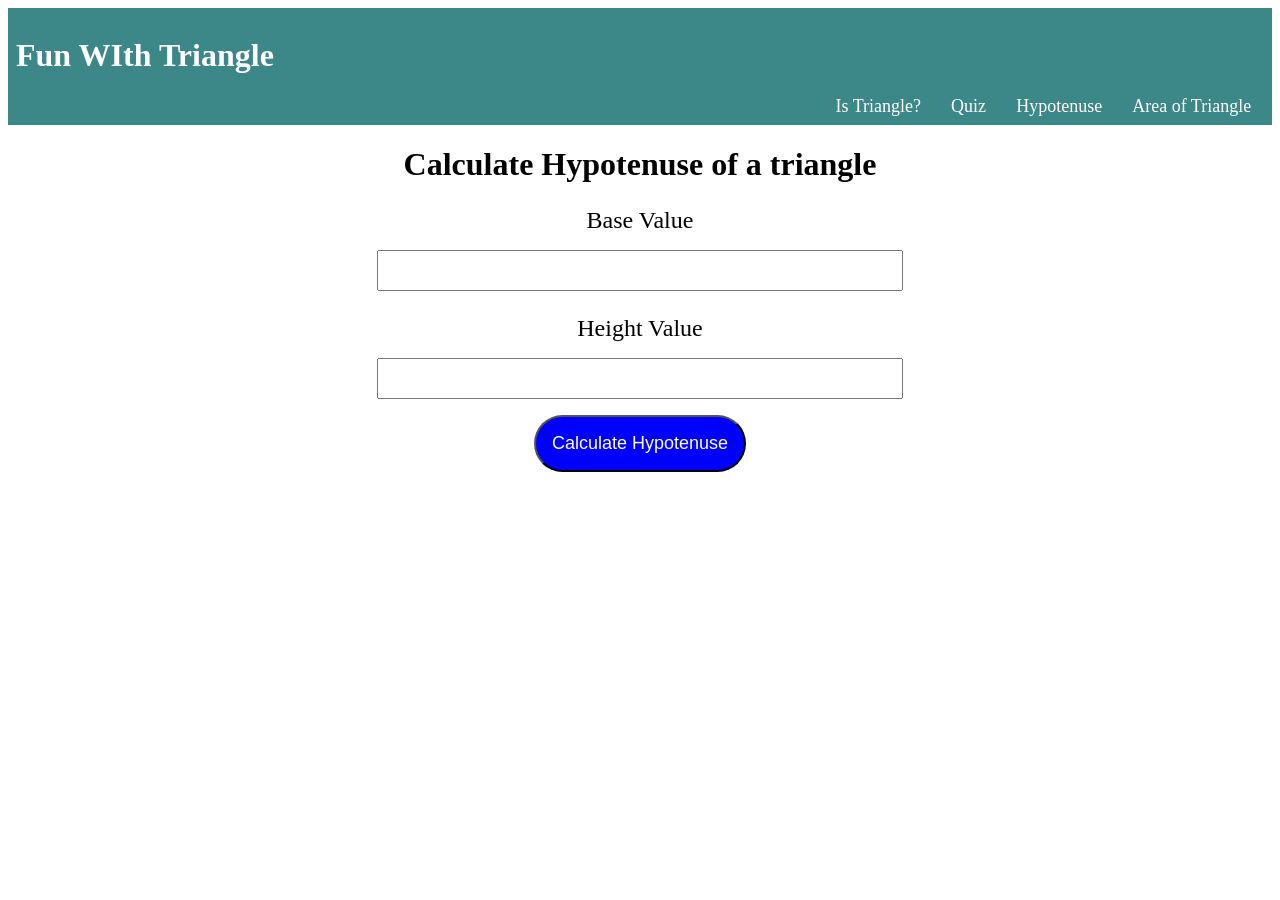
==== Do you know Triangles?/hypotenuse.html @ 90807a19 "Add files via upload" ====
<!DOCTYPE html>
<html lang="en">

<head>
    <meta charset="UTF-8">
    <meta http-equiv="X-UA-Compatible" content="IE=edge">
    <meta name="viewport" content="width=device-width, initial-scale=1.0">
    <link rel="stylesheet" href="style.css">
    <title>Hypotenuse</title>
</head>

<body>
    <header class="header-style">
        <h1>
            Fun WIth Triangle
        </h1>
        <div class="link-style">
            <a class="link" href="index.html">
                Is Triangle?
            </a>
            <a class="link" href="quiz.html">
                Quiz
            </a>
            <a class="link" href="hypotenuse.html">
                Hypotenuse
            </a>
            <a class="link" href="area.html">
                Area of Triangle
            </a>
        </div>
    </header>
    <h1 style="text-align: center;">Calculate Hypotenuse of a triangle</h1>
    <label class="label-style">Base Value</label>
    <input type="number" class="side-input angle-input">
    <label class="label-style">Height Value</label>
    <input type="number" class="side-input angle-input">
    <button id="hypotenuse-btn">Calculate Hypotenuse</button>
    <div id="output"></div>
    <script src="hypotenuse.js"></script>
</body>

</html>
---- Do you know Triangles?/style.css ----
.header-style {
  background-color: rgb(60, 135, 135);
  color: #fff;
  padding: 0.5rem;
}
.link-style {
  display: block;
  text-align: right;
}
.link {
  color: #fff;
  text-decoration: none;
  padding: 0 0.8rem;
  font-size: large;
}
.label-style {
  display: block;
  text-align: center;
  font-size: x-large;
  margin-top: 1.5rem;
  margin-bottom: 1rem;
}
.angle-input {
  display: block;
  margin: auto;
  width: 40%;
  padding: 0.5rem;
  font-size: large;
  text-align: center;
}
button {
  display: block;
  margin: 1rem auto;
  padding: 1rem;
  background-color: blue;
  color: #fff;
  font-size: large;
  border-radius: 50px;
}
#output-box {
  text-align: center;
  font-size: x-large;
  font-weight: bold;
}
    
/* Quiz Form */

#quiz-form {
  margin: 3rem 0;
  font-size: large;
  text-align: center;
}
#output {
  text-align: center;
  font-size: x-large;
  margin: 2rem;
}
.para {
  text-align: center;
  font-size: large;
  font-weight: bold;
}
.q-para {
  font-size: x-large;
}
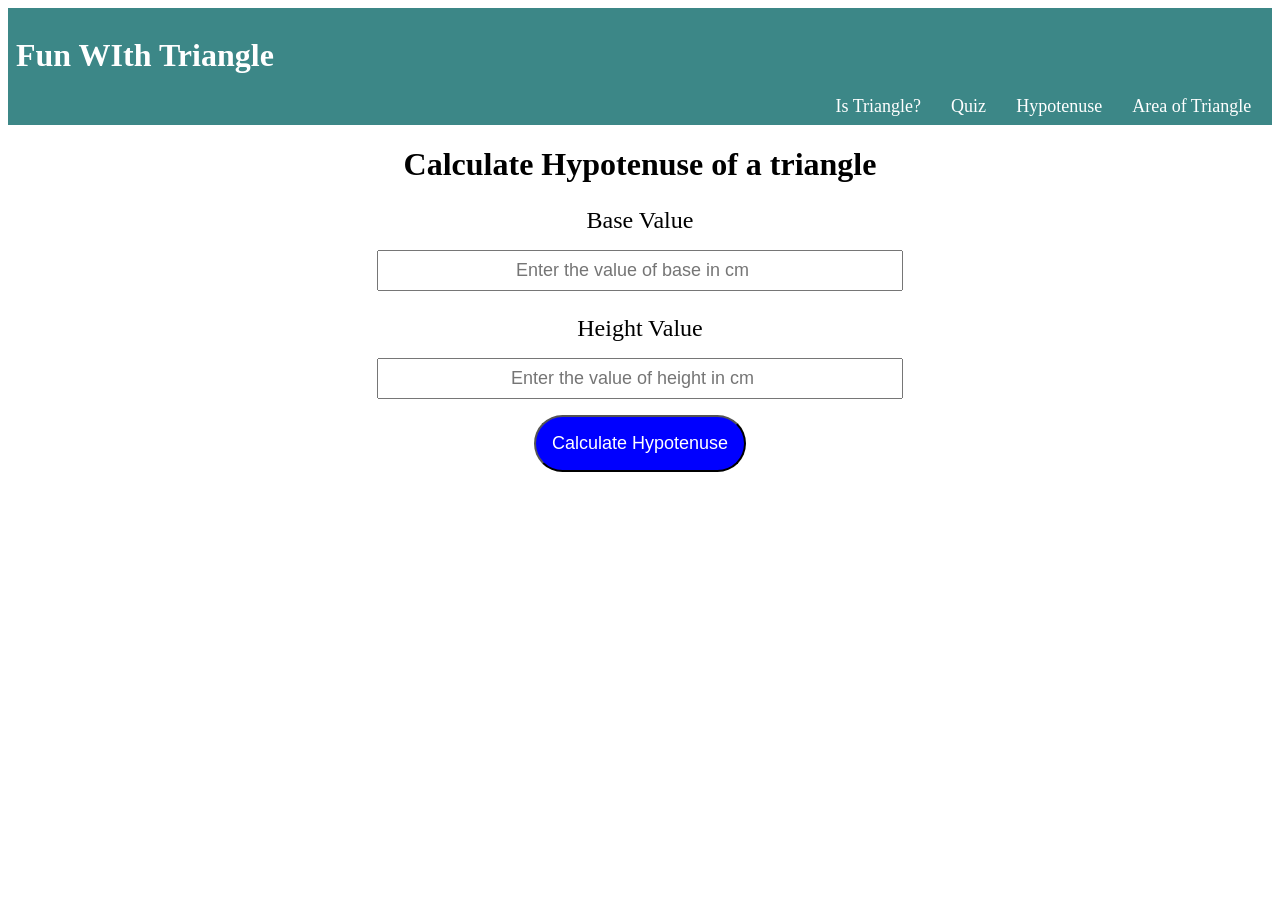
==== commit b2a8c67c: "Update hypotenuse.html" ====
--- a/Do you know Triangles?/hypotenuse.html
+++ b/Do you know Triangles?/hypotenuse.html
@@ -31,12 +31,12 @@
     </header>
     <h1 style="text-align: center;">Calculate Hypotenuse of a triangle</h1>
     <label class="label-style">Base Value</label>
-    <input type="number" class="side-input angle-input">
+    <input type="number" class="side-input angle-input" id="base" placeholder="Enter the value of base in cm">
     <label class="label-style">Height Value</label>
-    <input type="number" class="side-input angle-input">
+    <input type="number" class="side-input angle-input" id="height" placeholder="Enter the value of height in cm">
     <button id="hypotenuse-btn">Calculate Hypotenuse</button>
     <div id="output"></div>
     <script src="hypotenuse.js"></script>
 </body>
 
-</html>+</html>
